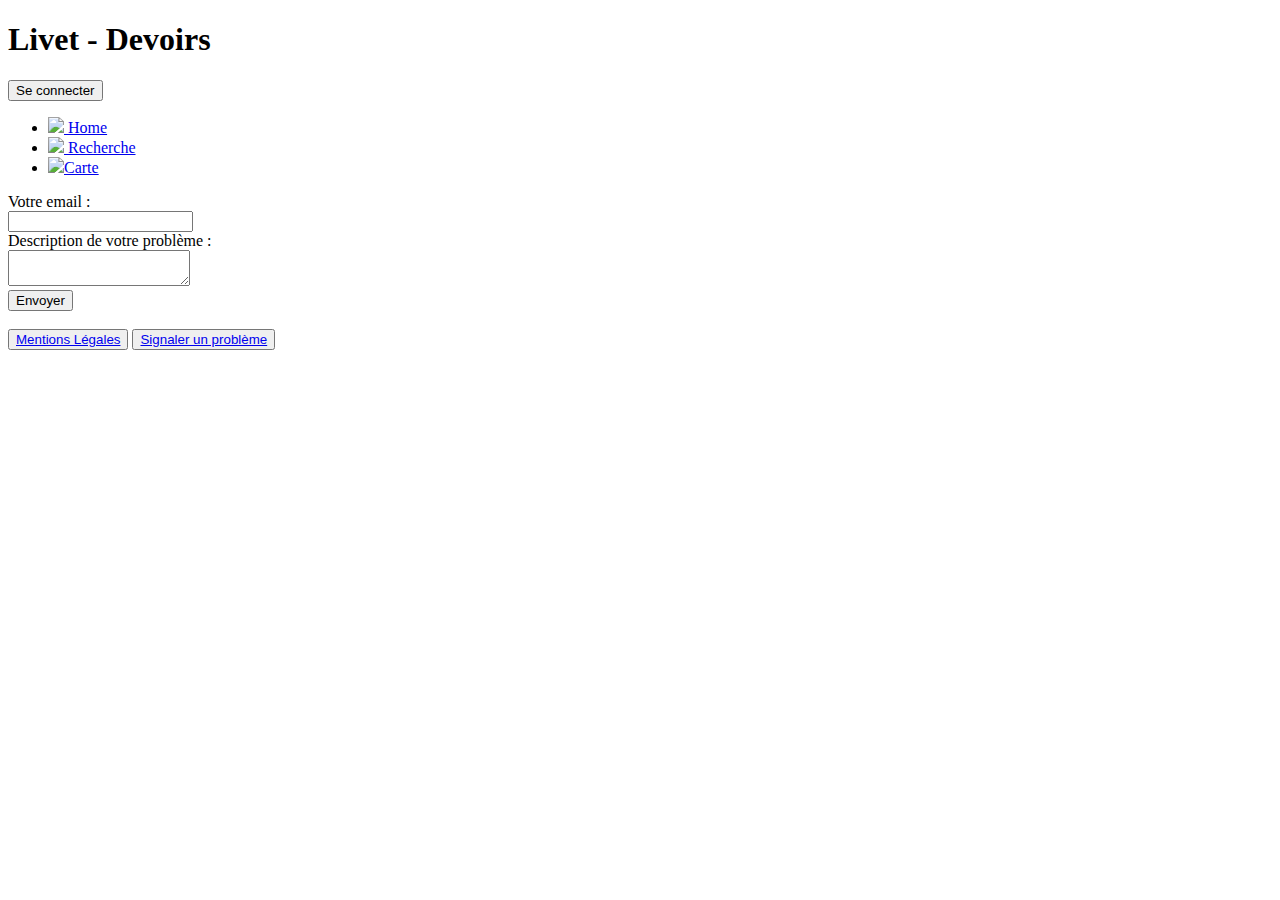
==== contact.html @ 4777ddea "Add files via upload" ====
<!DOCTYPE html>
<html>
    <head>
        <meta charset="utf-8">

        <title>Liv'Aide</title>

        <link rel="stylesheet" href="assets/css/style.css">
        <script src="assets/js/index.js"></script>
    </head>

    <body>
        <div class="top-elements" id="top-elements">
            <h1>Livet - Devoirs</h1>
            <a href="login.html"><button>Se connecter</button></a>
        </div>
        
        <div class="navbar" id="navbar">
            <ul class="navbar-list" id="navbar-list">
                <li><a href="index.html"><img src="assets/img/icons_home.png" height=15> Home </a></li>
                <li><a href="search.html"><img src="assets/img/icons_search.png" height=20> Recherche</a></li>
                <li><a href="map.html"><img src="assets/img/icons_maps.png" height=20>Carte</a></li>
            </ul>
        </div>

        <div class="send-msg">
                <label>Votre email :</label> <br>
                <input type="email" name="email" required><br>

                <label>Description de votre problème :</label> <br>
                <textarea required> </textarea> <br>

                <input type="submit" value="Envoyer">
            </form>
        </div>

        <br>

        <footer>
            <button class="legal" id="legal"><a href="legal.html">Mentions Légales</a></button>
            <button class="contact" id="contact"><a href=contact.html>Signaler un problème</a></button>
        </footer>
    </body>
</html>
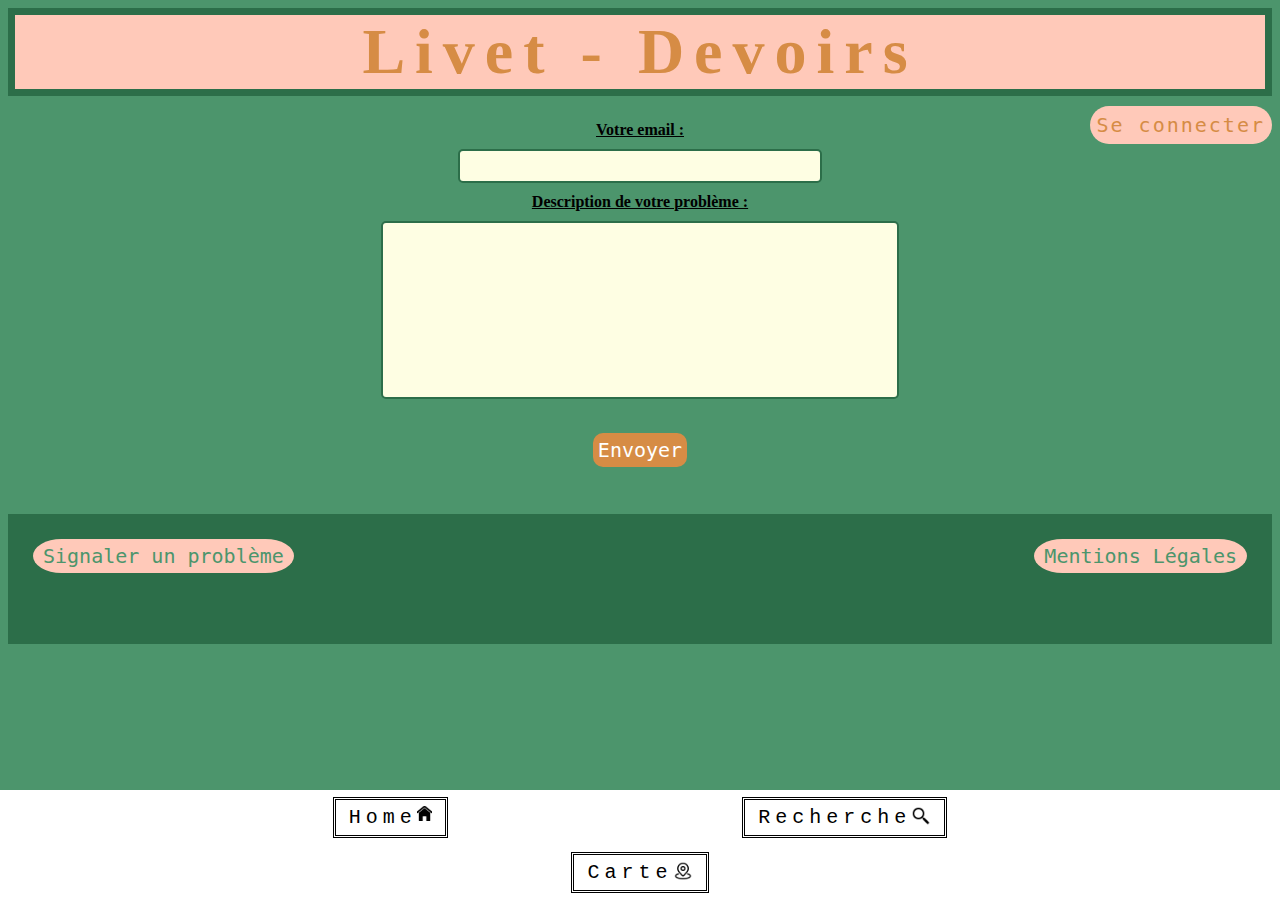
==== commit 76321ac3: "Update contact.html" ====
--- a/contact.html
+++ b/contact.html
@@ -5,8 +5,8 @@
 
         <title>Liv'Aide</title>
 
-        <link rel="stylesheet" href="assets/css/style.css">
-        <script src="assets/js/index.js"></script>
+        <link rel="stylesheet" href="style.css">
+        <script src="index.js"></script>
     </head>
 
     <body>
@@ -17,9 +17,9 @@
         
         <div class="navbar" id="navbar">
             <ul class="navbar-list" id="navbar-list">
-                <li><a href="index.html"><img src="assets/img/icons_home.png" height=15> Home </a></li>
-                <li><a href="search.html"><img src="assets/img/icons_search.png" height=20> Recherche</a></li>
-                <li><a href="map.html"><img src="assets/img/icons_maps.png" height=20>Carte</a></li>
+                <li><a href="index.html"><img src="icons_home.png" height=15> Home </a></li>
+                <li><a href="search.html"><img src="icons_search.png" height=20> Recherche</a></li>
+                <li><a href="map.html"><img src="icons_maps.png" height=20>Carte</a></li>
             </ul>
         </div>
 
@@ -41,4 +41,4 @@
             <button class="contact" id="contact"><a href=contact.html>Signaler un problème</a></button>
         </footer>
     </body>
-</html>+</html>
--- a/style.css
+++ b/style.css
@@ -0,0 +1,394 @@
+/* fond général */
+
+body {
+	font-size: 100%;
+	background-color: #4c956c;
+}
+	
+button {
+	border-radius: 20px;
+	font-family: "Andale Mono" , monospace;
+}
+
+a:link, a:visited, a:active  {
+	text-decoration: none;
+	color: inherit;
+}
+
+button:hover, input[type="Submit"]:hover {
+	font-weight: bold;
+}
+
+input[type="submit"] {
+	background-color: #d68c45;
+	border: none;
+	color: white;
+	font-size: 20px;
+	margin: 20px;
+	border-radius: 10px;
+	font-family: monospace;
+	cursor: pointer;
+}
+
+h1,h2,h3 {
+	font-family: "Papyrus", fantasy ;
+}
+
+h2 {
+	font-size: 28px;
+	text-decoration: underline;
+	margin: 5px 10px;
+}
+
+h3  {
+	text-align: center;
+	font-size: 24px;
+	text-decoration: overline underline #D68c45 wavy;
+	color: #fefee3;
+	margin: 35px;
+}
+
+input {
+	border: 2px solid #2c6e49;
+	border-radius: 5px;
+	margin: 10px;
+	padding: 5px;
+}
+
+label {
+	font-weight: 600;
+}
+
+
+.top-elements h1 {
+	position: relative;
+    top : 0;
+	left : 0;
+	right : 0;
+	margin: 0;
+	color: #d68c45;
+	font-size: 5vw;
+	text-align : center;
+	letter-spacing: 10px;
+	border : 7px solid #2c6e49;
+	background-color: #ffc9b9;
+}
+
+.top-elements button {
+	float: right;
+	padding: 7px;
+	margin: 10px 0px 0px 10px;
+	font-size : 20px;
+	letter-spacing: 2px;
+	color: #d68c45;
+	border: none;
+	background-color: #ffc9b9;
+	z-index: 3;
+}
+
+/*navbar présentation */
+
+.navbar {
+	position: fixed;
+	bottom: 0;
+	right: 0;
+	width: 100%;
+	z-index: 4;
+}
+
+.navbar-list {
+  list-style-type: none;
+  margin: 0;
+  padding: 0;
+  overflow: hidden;
+  text-align: center;
+  background-color: white;
+}
+
+.navbar-list li {
+  display: inline-block;
+  margin: 2px 140px;
+}
+
+.navbar-list li a {
+  display:flex;
+  flex-direction: row-reverse;
+  color: black;
+  margin: 5px;
+  padding: 6px 13px;
+  text-align: center;
+  font-family: "Courier New", monospace;
+  letter-spacing: 5px;
+  font-size: 20px;
+  border: 3px double black ;
+  text-decoration: none;
+}
+
+.navbar-list li a:hover {
+  font-weight: bold;
+}
+
+/*navbar fin */
+                                  /* index */
+/*description */
+
+.desc {
+	position: relative;
+	left: 25px;
+	width: 75%;
+	height: auto;
+	margin: 20px;
+	border: 4px solid #d68C45 ;
+	background-color: #fefee3;
+	border-radius: 20px;
+}
+
+.desc-text {
+	padding: 5px;
+	text-align: center;
+	text-indent: 5px;
+	word-spacing: 5px;
+	font-size: 20px;
+}
+ /* fin description */             
+
+/*annonces*/
+
+.annonces {
+	display:flex;
+	flex-direction: row;
+}
+
+.annonces > div {
+	position: relative;
+	display:flex;
+	flex-direction: column;
+	flex-wrap: wrap;
+	align-items: center;
+    justify-content: space-around;
+	width:50%;
+	margin: 50px;
+	padding: 10px;
+	font-family: "verdana", sans-serif;
+	background-color: #fefee3;
+	border: 5px solid #2c6e49;
+	border-radius: 10px;
+}
+	
+.annonces .statut {
+	font-style: italic;
+}
+
+.annonces .username {
+	font-size: 25px;
+	font-weight: 550;
+	font-family: cursive;
+	color: #d68C45;
+}
+
+.annonces .date {
+	font-weight: bold;
+	align-self: flex-end;
+}
+/*fin annonces */
+
+                                  /* fin index */
+
+                                  /* login */
+	
+
+.forms{
+    height: 400px;
+	margin: 15px 5px;
+	text-align: center;
+	color: #d68C45;
+	z-index: 1;
+}
+	
+
+.signup  {
+	float: right;
+	width: 57%;
+	height: 400px;
+	display: flex;
+    align-items: center;
+    justify-content: space-around;
+	flex-direction: column;
+	background-color: #fefee3;
+	border: 5px solid  #ffc9b9;
+	border-radius: 25px; 
+}
+
+.login {
+	float: left;
+	height: 350px;
+	width: 40%;
+	display: flex;
+    align-items: center;
+    justify-content: space-around;
+	flex-direction: column;
+	background-color: #fefee3;
+	border: 5px solid  #ffc9b9;
+	border-radius: 25px; 
+}
+
+.forms label {
+    word-spacing: 3px;	
+	letter-spacing: 2px;
+}
+
+.forms input[type="text"]  {
+	width: 350px;
+	height: 20px;
+}
+
+.forms input[type="email"]  {
+	width: 350px;
+	height: 20px;
+}
+
+.forms input[type="password"]  {
+	width: 350px;
+	height: 20px;
+}
+
+                        /*fin login */
+
+                        /*search*/	
+
+.filters {
+	position: relative;
+	left: 150px;
+	width: 850px;
+	margin: 10px;
+	font-family: sans-serif;
+	z-index: 1;
+	border: none;
+	background-color: #fefee3;
+	border-radius: 10px;
+}
+
+.filters form {
+	display: flex;
+	align-items: center;
+    justify-content: center;
+	margin: 3px;
+}
+	
+.filter-niveau {
+	margin: 15px;
+}
+
+.filter-matieres {
+	margin: 15px;
+	padding: 5px;
+}
+
+.filter-matieres select {
+	width: 35%;
+    padding: 16px 20px;
+    border: none;
+    border-radius: 4px;
+    background-color: #fefee3;
+}
+
+ 
+						
+						/*fin search/
+						
+						/*map*/
+.map {
+	position: relative;
+	left: 150px;
+	width: 500px;
+	margin: 25px;
+	z-index: 1;
+	border-radius: 10px;
+}
+.map iframe {
+	border: 5px solid #2c6e49;
+	border-radius: 15px;
+}
+
+                       /*fin map*/
+						
+						/*mentions légales*/
+						
+.text-mentions  {
+	color: #fefee3;
+	text-align: justify;
+	margin: 60px 25px;
+	padding: 5px 15px;
+	border: 2px solid  #ffc9b9;
+}
+
+                        /*fin mentions légales*/
+						
+						/*contact*/
+	
+.send-msg  { 
+	margin: 25px 25%;
+	height: 350px;
+	text-align: center;
+}
+
+.send-msg label {
+	text-decoration: 1px underline black;
+	font-weight: 550;
+}
+
+.send-msg input[type="email"] {
+	background-color: #fefee3;
+	width: 350px;
+	height: 20px;
+}
+
+.send-msg textarea {
+	width: 75%;
+    height: 150px;
+	margin: 10px;
+    padding: 12px 20px;
+	border: 2px solid #2c6e49;
+	border-radius: 5px;
+	background-color: #fefee3;
+	resize: none;
+}
+
+     /*fin contact*/
+
+	
+
+/*footer */
+
+footer {
+	position: relative;
+	bottom: 0;
+	left: 0;
+	right: 0;
+	width: 100%;
+	margin: 0;
+	background-color: #2c6e49;
+	padding-bottom: 130px;
+	z-index: 1;
+}
+
+footer button {
+  margin: 25px;
+  padding: 5px 10px;
+  font-size: 20px;
+  background-color: #ffc9b9;
+  color: #4C956C;
+  border: none;
+  border-radius: 50px/ 30px;
+}
+
+
+.contact {
+	float: left;
+}
+
+.legal {
+	float: right;
+}
+
+/*footer fin */